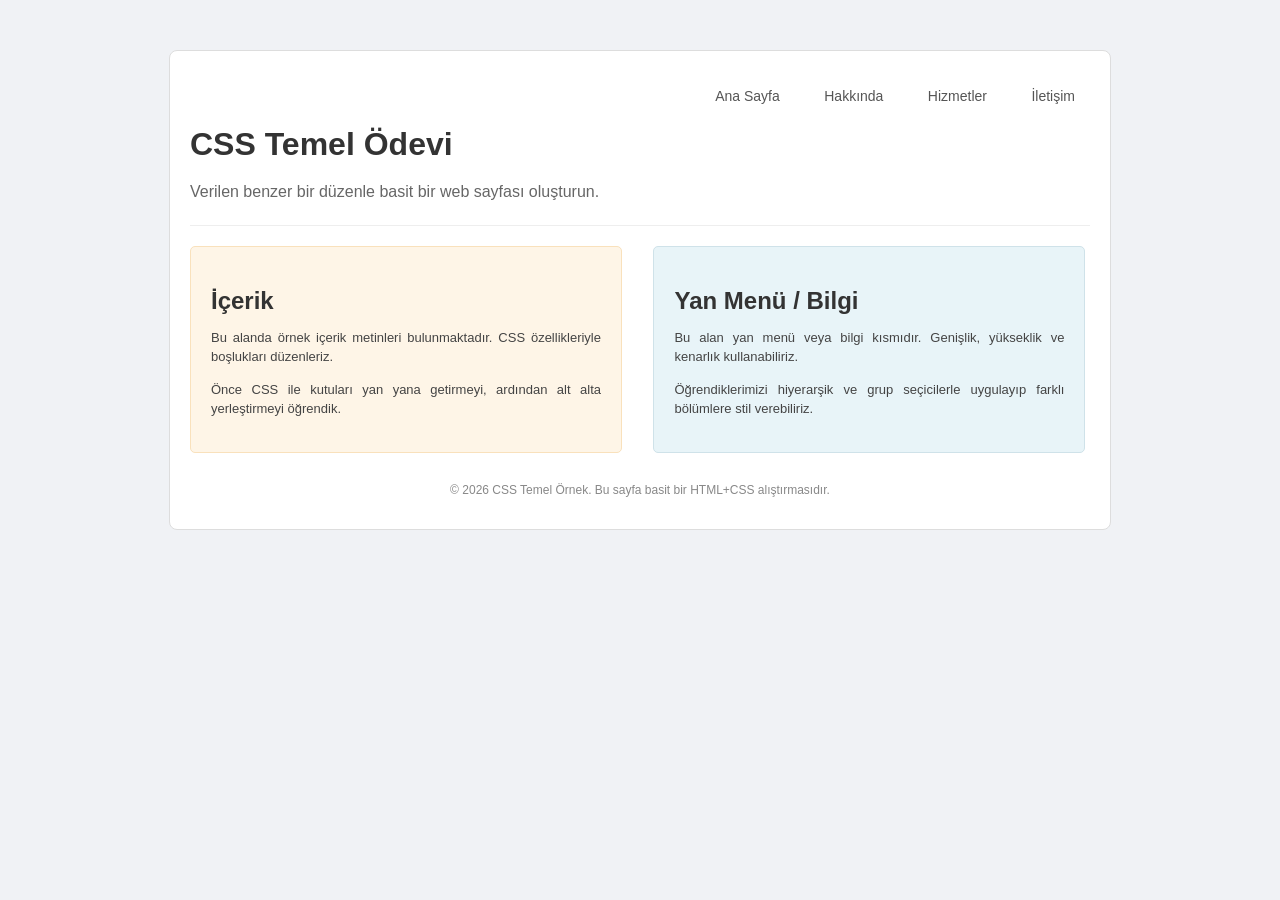
==== wp2/index.html @ 8d936573 "İletişim formu eklendi" ====
<!DOCTYPE html>
<html lang="tr">
<head>
    <meta charset="UTF-8">
    <title>CSS Temel Ödevi</title>
    <link rel="stylesheet" href="style.css">
</head>
<body>

    <div class="container">
        <nav>
            <ul>
        <li><a href="index.html">Ana Sayfa</a></li>
        <li><a href="about.html">Hakkında</a></li>
        <li><a href="hizmetler.html">Hizmetler</a></li>
        <li><a href="contact.html">İletişim</a></li>
            </ul>
        </nav>

        <header>
            <h1>CSS Temel Ödevi</h1>
            <p>Verilen benzer bir düzenle basit bir web sayfası oluşturun.</p>
        </header>

        <main>
            <section class="content-box left-box">
                <h2>İçerik</h2>
                <p>Bu alanda örnek içerik metinleri bulunmaktadır. CSS özellikleriyle boşlukları düzenleriz.</p>
                <p>Önce CSS ile kutuları yan yana getirmeyi, ardından alt alta yerleştirmeyi öğrendik.</p>
            </section>

            <aside class="content-box right-box">
                <h2>Yan Menü / Bilgi</h2>
                <p>Bu alan yan menü veya bilgi kısmıdır. Genişlik, yükseklik ve kenarlık kullanabiliriz.</p>
                <p>Öğrendiklerimizi hiyerarşik ve grup seçicilerle uygulayıp farklı bölümlere stil verebiliriz.</p>
            </aside>
        </main>

        <footer>
            <p>© 2026 CSS Temel Örnek. Bu sayfa basit bir HTML+CSS alıştırmasıdır.</p>
        </footer>
    </div>

</body>
</html>
---- wp2/style.css ----
/* Genel Ayarlar */
body {
    background-color: #f0f2f5;
    font-family: Arial, sans-serif;
    margin: 50px;
}

.container {
    background-color: #ffffff;
    padding: 20px;
    border: 1px solid #ddd;
    border-radius: 8px;
    max-width: 900px;
    margin: 0 auto;
}

/* 1. Menü Tasarımı (Hiyerarşik Seçici Kullanımı) */
nav ul {
    list-style-type: none;
    text-align: right;
    padding: 0;
}

nav ul li {
    display: inline-block; /* Ödevin istediği yöntem */
    margin-left: 10px;
}

nav ul li a {
    text-decoration: none;
    color: #555;
    padding: 8px 15px;
    font-size: 14px;
    transition: 0.3s; /* Hover efekti için yumuşatıcı */
}

/* Hover Efekti */
nav ul li a:hover {
    color: #000;
    background-color: #e9ecef;
    border-radius: 4px;
}

nav ul li a.active {
    background-color: #7d97de;
    color: white;
    border-radius: 4px;
}

/* 2. Header & Metin Düzenlemeleri (Grup Seçici Kullanımı) */
header h1, .content-box h2 {
    color: #333;
    margin-bottom: 10px;
}

header p {
    color: #666;
    line-height: 1.6;
    border-bottom: 1px solid #eee;
    padding-bottom: 20px;
}

/* 3. İki Sütunlu Düzen */
main {
    margin-top: 20px;
}

.content-box {
    display: inline-block; /* Yan yana getirme */
    vertical-align: top;
    box-sizing: border-box;
    padding: 20px;
    border-radius: 5px;
    min-height: 200px;
}

.left-box {
    width: 48%;
    background-color: #fef5e7; /* Sarımsı ton */
    border: 1px solid #f9e1bc;
    margin-right: 3%;
}

.right-box {
    width: 48%;
    background-color: #e8f4f8; /* Mavimsi ton */
    border: 1px solid #cfe2e9;
}

/* İçerik Metin Özellikleri (Hiyerarşik Seçici) */
.content-box p {
    font-size: 13px;
    color: #444;
    line-height: 1.5;
    text-align: justify;
}

/* 4. Footer */
footer {
    text-align: center;
    margin-top: 30px;
    font-size: 12px;
    color: #888;
}

form input, form textarea {
    width: 90%;
    padding: 8px;
    margin-top: 5px;
}
form button {
    margin-top: 10px;
    padding: 8px 16px;
    cursor: pointer;
}
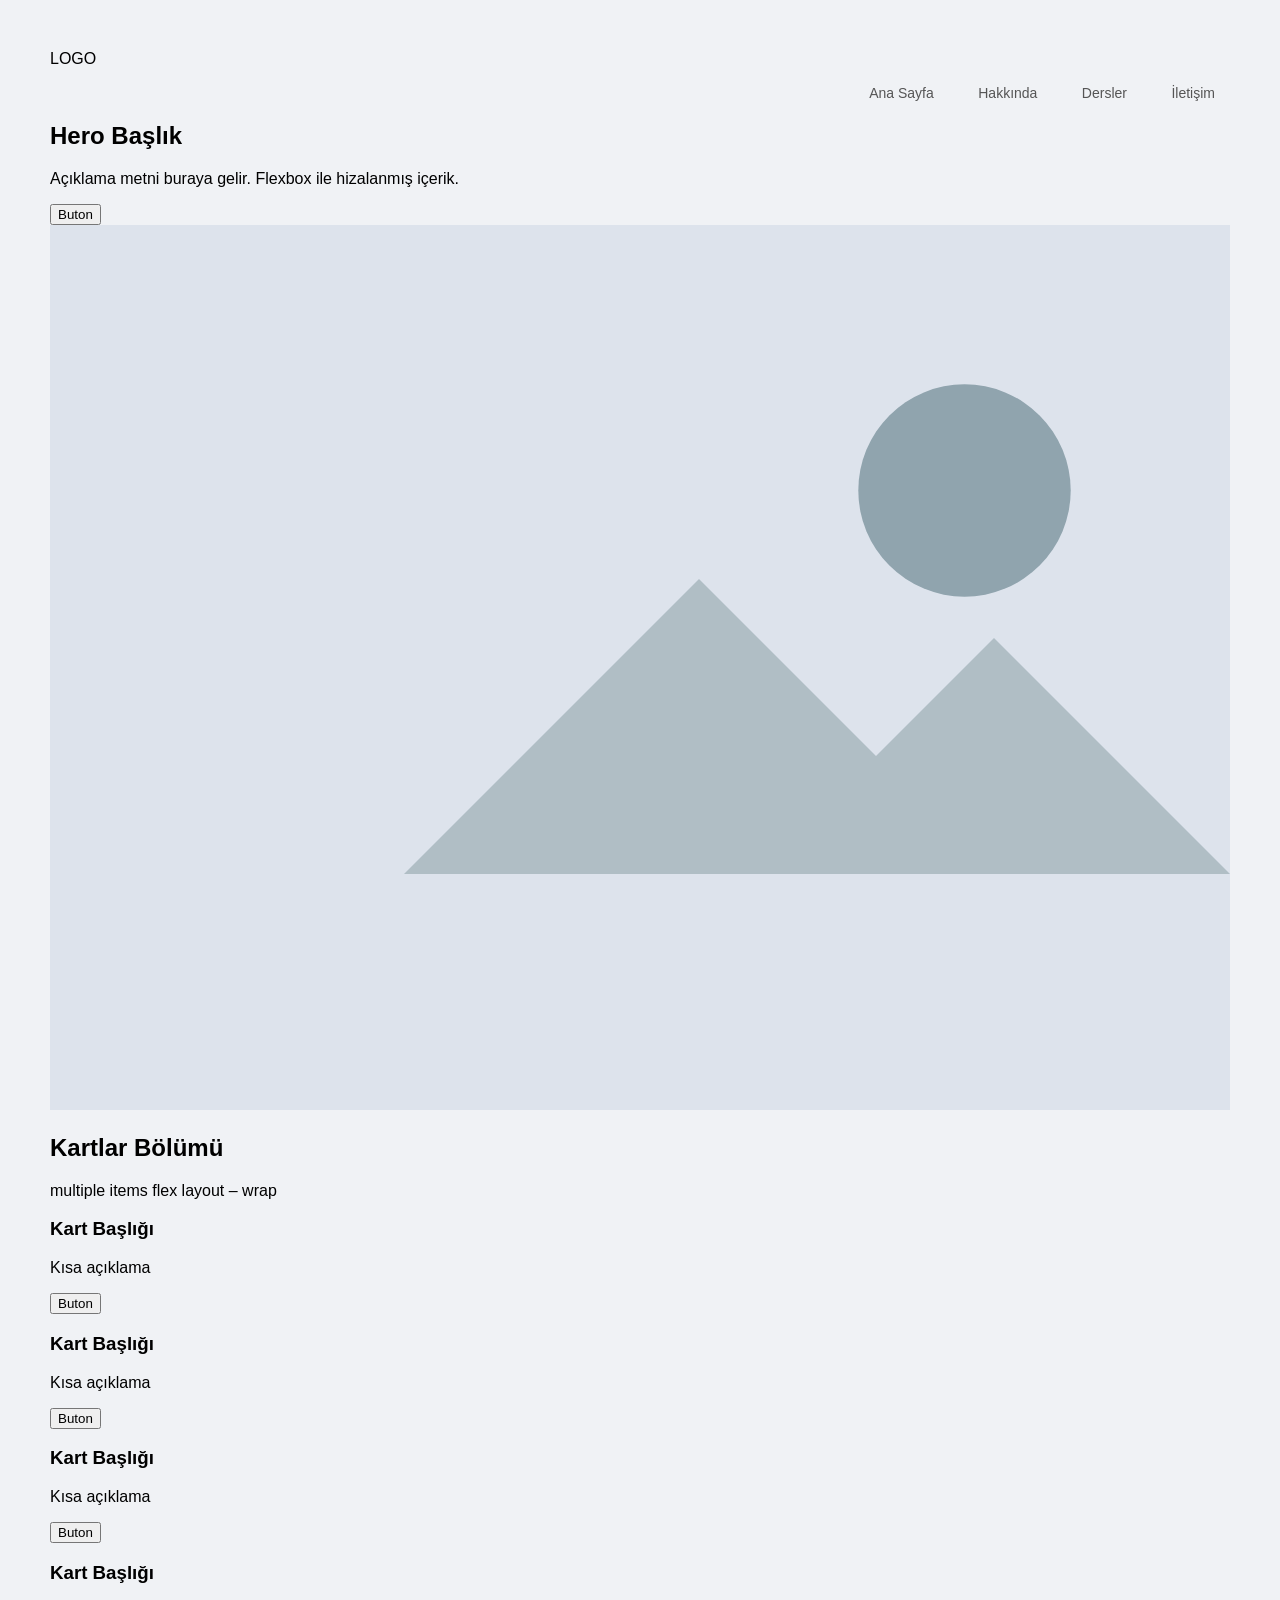
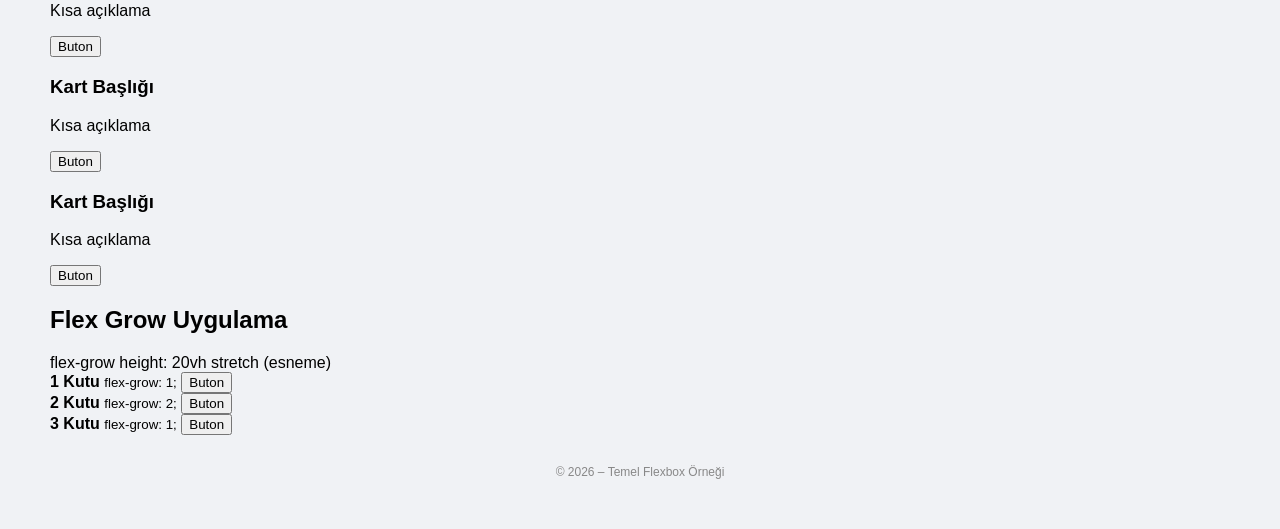
==== commit d1190ee5: "Revise HTML structure and update content" ====
--- a/wp2/index.html
+++ b/wp2/index.html
@@ -1,45 +1,122 @@
 <!DOCTYPE html>
 <html lang="tr">
 <head>
-    <meta charset="UTF-8">
-    <title>CSS Temel Ödevi</title>
-    <link rel="stylesheet" href="style.css">
+  <meta charset="UTF-8" />
+  <meta name="viewport" content="width=device-width, initial-scale=1.0" />
+  <title>Flexbox Lab Uygulaması</title>
+  <link rel="stylesheet" href="style.css" />
 </head>
 <body>
 
-    <div class="container">
-        <nav>
-            <ul>
-        <li><a href="index.html">Ana Sayfa</a></li>
-        <li><a href="about.html">Hakkında</a></li>
-        <li><a href="hizmetler.html">Hizmetler</a></li>
-        <li><a href="contact.html">İletişim</a></li>
-            </ul>
-        </nav>
+  <!-- Ana Kapsayıcı: 100vh, flex-direction: column -->
+  <div class="wrapper">
 
-        <header>
-            <h1>CSS Temel Ödevi</h1>
-            <p>Verilen benzer bir düzenle basit bir web sayfası oluşturun.</p>
-        </header>
+    <!-- 1) NAVBAR -->
+    <nav class="navbar">
+      <div class="logo">LOGO</div>
+      <ul class="nav-links">
+        <li><a href="#">Ana Sayfa</a></li>
+        <li><a href="#">Hakkında</a></li>
+        <li><a href="#">Dersler</a></li>
+        <li><a href="#">İletişim</a></li>
+      </ul>
+    </nav>
 
-        <main>
-            <section class="content-box left-box">
-                <h2>İçerik</h2>
-                <p>Bu alanda örnek içerik metinleri bulunmaktadır. CSS özellikleriyle boşlukları düzenleriz.</p>
-                <p>Önce CSS ile kutuları yan yana getirmeyi, ardından alt alta yerleştirmeyi öğrendik.</p>
-            </section>
+    <!-- 2) HERO -->
+    <section class="hero">
+      <div class="hero-text">
+        <h1>Hero Başlık</h1>
+        <p>Açıklama metni buraya gelir. Flexbox ile hizalanmış içerik.</p>
+        <button class="btn">Buton</button>
+      </div>
+      <div class="hero-image">
+        <!-- Placeholder görsel -->
+        <svg viewBox="0 0 200 150" xmlns="http://www.w3.org/2000/svg">
+          <rect width="200" height="150" fill="#dde3ec"/>
+          <polygon points="60,110 110,60 140,90 160,70 200,110" fill="#b0bec5"/>
+          <circle cx="155" cy="45" r="18" fill="#90a4ae"/>
+        </svg>
+      </div>
+    </section>
 
-            <aside class="content-box right-box">
-                <h2>Yan Menü / Bilgi</h2>
-                <p>Bu alan yan menü veya bilgi kısmıdır. Genişlik, yükseklik ve kenarlık kullanabiliriz.</p>
-                <p>Öğrendiklerimizi hiyerarşik ve grup seçicilerle uygulayıp farklı bölümlere stil verebiliriz.</p>
-            </aside>
-        </main>
+    <!-- 3) KARTLAR -->
+    <section class="cards-section">
+      <div class="cards-header">
+        <h2>Kartlar Bölümü</h2>
+        <div class="tag-row">
+          <span class="tag">multiple items</span>
+          <span class="tag">flex layout – wrap</span>
+        </div>
+      </div>
+      <div class="cards-container">
+        <div class="card">
+          <h3>Kart Başlığı</h3>
+          <p>Kısa açıklama</p>
+          <button class="btn btn-sm">Buton</button>
+        </div>
+        <div class="card">
+          <h3>Kart Başlığı</h3>
+          <p>Kısa açıklama</p>
+          <button class="btn btn-sm">Buton</button>
+        </div>
+        <div class="card">
+          <h3>Kart Başlığı</h3>
+          <p>Kısa açıklama</p>
+          <button class="btn btn-sm">Buton</button>
+        </div>
+        <div class="card">
+          <h3>Kart Başlığı</h3>
+          <p>Kısa açıklama</p>
+          <button class="btn btn-sm">Buton</button>
+        </div>
+        <div class="card">
+          <h3>Kart Başlığı</h3>
+          <p>Kısa açıklama</p>
+          <button class="btn btn-sm">Buton</button>
+        </div>
+        <div class="card">
+          <h3>Kart Başlığı</h3>
+          <p>Kısa açıklama</p>
+          <button class="btn btn-sm">Buton</button>
+        </div>
+      </div>
+    </section>
 
-        <footer>
-            <p>© 2026 CSS Temel Örnek. Bu sayfa basit bir HTML+CSS alıştırmasıdır.</p>
-        </footer>
-    </div>
+    <!-- 4) FLEX GROW UYGULAMA -->
+    <section class="flex-grow-section">
+      <div class="grow-header">
+        <h2>Flex Grow Uygulama</h2>
+        <div class="tag-row">
+          <span class="tag">flex-grow</span>
+          <span class="tag">height: 20vh</span>
+          <span class="tag">stretch (esneme)</span>
+        </div>
+      </div>
+      <div class="grow-container">
+        <div class="grow-box box1">
+          <strong>1 Kutu</strong>
+          <small>flex-grow: 1;</small>
+          <button class="btn btn-sm">Buton</button>
+        </div>
+        <div class="grow-box box2">
+          <strong>2 Kutu</strong>
+          <small>flex-grow: 2;</small>
+          <button class="btn btn-sm">Buton</button>
+        </div>
+        <div class="grow-box box3">
+          <strong>3 Kutu</strong>
+          <small>flex-grow: 1;</small>
+          <button class="btn btn-sm">Buton</button>
+        </div>
+      </div>
+    </section>
+
+    <!-- 5) FOOTER -->
+    <footer class="footer">
+      <p>© 2026 – Temel Flexbox Örneği</p>
+    </footer>
+
+  </div>
 
 </body>
-</html>+</html>
